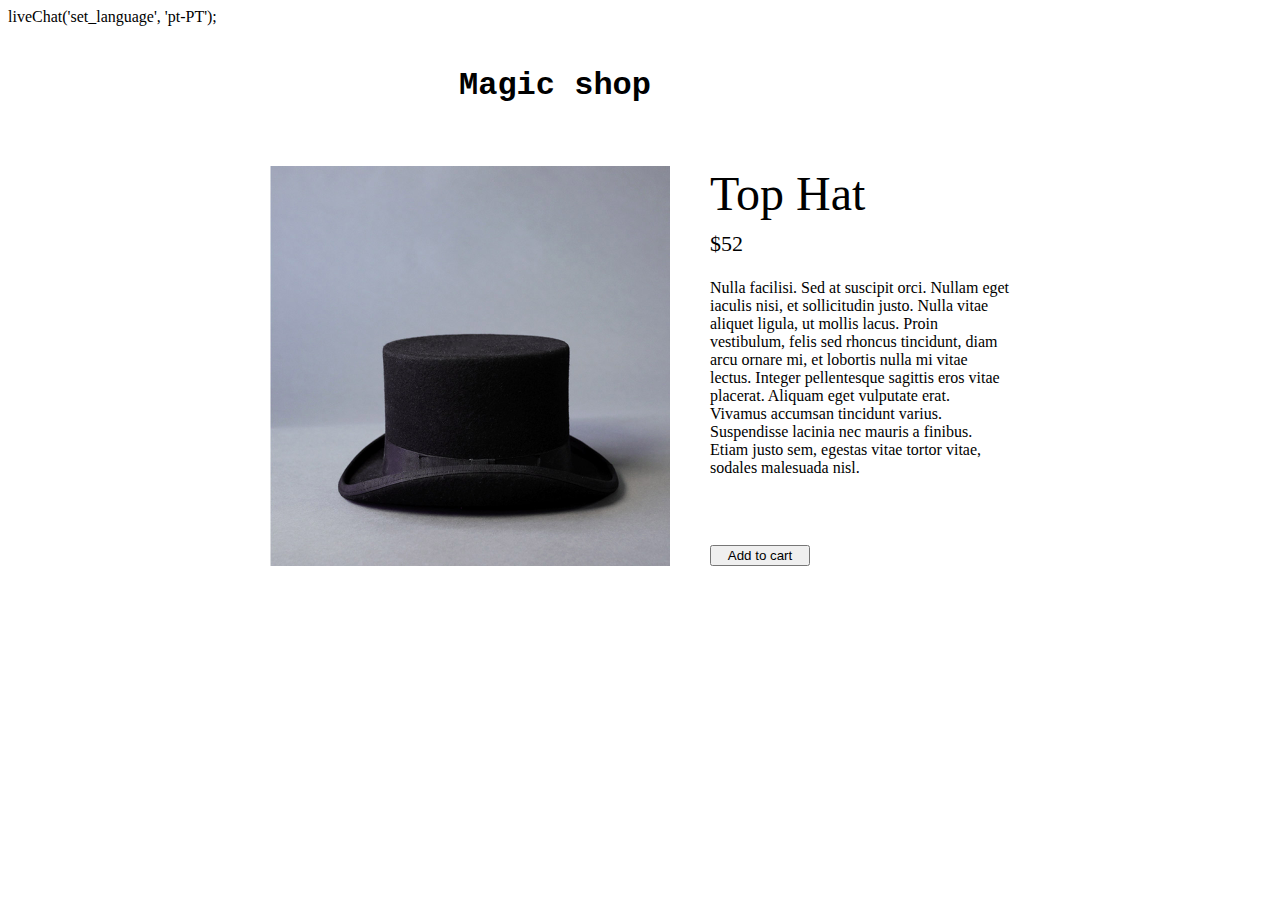
==== products/1.html @ e5d32993 "Update 1.html" ====
<!DOCTYPE html>
<html>
<title>Top Hat</title>

<head>
  <meta content="text/html;charset=utf-8" http-equiv="Content-Type" />
  <meta content="utf-8" http-equiv="encoding" />
  <link rel="stylesheet" href="../styles.css" />
  <script type="text/javascript" src="../utils.js"></script>
  
   <!-- GTM Datalayer init -->
  <!-- <script>
  window.dataLayer = window.dataLayer || [];
  </script> -->
  
  <!-- Google Tag Manager -->
<!-- <script>(function(w,d,s,l,i){w[l]=w[l]||[];w[l].push({'gtm.start':
new Date().getTime(),event:'gtm.js'});var f=d.getElementsByTagName(s)[0],
j=d.createElement(s),dl=l!='dataLayer'?'&l='+l:'';j.async=true;j.src=
'https://www.googletagmanager.com/gtm.js?id='+i+dl;f.parentNode.insertBefore(j,f);
})(window,document,'script','dataLayer','GTM-KR9DG2M');</script> -->
<!-- End Google Tag Manager -->
  
  <script>
(function(I,n,f,o,b,i,p){
I[b]=I[b]||function(){(I[b].q=I[b].q||[]).push(arguments)};
I[b].t=1*new Date();i=n.createElement(f);i.async=1;i.src=o;
p=n.getElementsByTagName(f)[0];p.parentNode.insertBefore(i,p)})
(window,document,'script','https://livechat.infobip.com/widget.js','liveChat');

liveChat('init', '52bc5144-766d-428b-a72d-b704af9fc25b');
</script>
  
  
    liveChat('set_language', 'pt-PT');
  

<script>
  (function(e,t,n,o){e.PeopleEventsObject=o;e[o]=e[o]||{init:function(t){e[o].apiKey=t},
  setPerson:function(t,n){e[o].person=t;e[o].personTtl=n},
  forgetPerson:function(){e[o].toForgetPerson=true},
  track:function(){(e[o].q=e[o].q||[]).push(arguments)},
  updatePerson:function(t){e[o].personToUpdate={person:t}},
  appendToList:function(t,n){e[o].attributeToAppend={attributeName:t,attribute:n}}};
  var r=t.createElement("script");
  var s=t.getElementsByTagName("script")[0];r.async=1;r.src=n;s.parentNode.insertBefore(r,s)})
  (window,document,'https://s3.eu-central-1.amazonaws.com/portal-cdn-production/people-events-sdk/pe.latest-2.js','pe');
  
  pe.init('67b9a58c644e9b8e1e9699b56c50d80d-0589d58f-8f0c-4327-bbbc-e8e8356945bc');
  </script>
  
</head>

<body>
  
  <!-- Google Tag Manager (noscript) -->
<!-- <noscript><iframe src="https://www.googletagmanager.com/ns.html?id=GTM-KR9DG2M"
height="0" width="0" style="display:none;visibility:hidden"></iframe></noscript> -->
<!-- End Google Tag Manager (noscript) -->
  
  <header class="header">
    <div class="fake-counter"></div>
    <a class="delink" href="../">
      <h1>Magic shop</h1>
    </a>
    <div class="counter">
      <a class="delink" id="cart" href="../checkout.html"></a>
    </div>
  </header>
  <article class="product-content">
    <div class="product-image-container"><img class="product-image" src="../images/hat01.jpg" alt="tophat" /></div>
    <div class="product-details">
      <div class="product-name">Top Hat</div>
      <div class="product-price">$52</div>
      <div class="product-description">Nulla facilisi. Sed at suscipit orci. Nullam eget iaculis nisi, et sollicitudin
        justo. Nulla vitae aliquet ligula, ut mollis lacus. Proin vestibulum, felis sed rhoncus tincidunt, diam arcu
        ornare mi, et lobortis nulla mi vitae lectus. Integer pellentesque sagittis eros vitae placerat. Aliquam eget
        vulputate erat. Vivamus accumsan tincidunt varius. Suspendisse lacinia nec mauris a finibus. Etiam justo sem,
        egestas vitae tortor vitae, sodales malesuada nisl.</div>
      <button class="product-button-add" type="button" onclick="addToCart('tophat', 52)">
        Add to cart
      </button>
    </div>
  </article>
  <script>
   
    // if (user && user.email) {
    // window.dataLayer.push({'user_id': user.email, 'event': 'login'});
    //  }

     const user = getUser();
    pe.setPerson({email:user.email});
    pe.track('demoViewItem', {itemName: 'tophat', itemPrice:'52'}) // se define el evento demoViewItem en donde se hace el rastreo del artículo de interes
    updateCartView('cart');

    async function addToCart(itemName, price) {
      addItemToCart(itemName, price);
      updateCartView('cart');
      await pe.track('agregarcarrito', { item: itemName, price: price, quantity: 1 });
    }
    
    // window.dataLayer.push({'product_name': 'Top Hat', 'event': 'product_view'});
    
    // updateCartView('cart');

    // function addToCart(itemName, price) {
    //   addItemToCart(itemName, price);
    //   updateCartView('cart');

    //   window.dataLayer.push({'product_name': itemName, 'product_price': price, 'qty': 1, 'event': 'add_to_cart'});
    //   console.log('Item Added to Cart');
    // }
  </script>
</body>

</html>
---- styles.css ----
.header {
  display: flex;
  align-items: center;
  justify-content: space-between;
  font-family: courier, arial, helvetica;
  margin-top: 20px;
}

.hidden {
  display: none !important;
}

.counter {
  font-size: 20px;
  min-width: 170px;
}

.delink {
 text-decoration: none;
 color:black; 
}

.register-content {
  margin-top: 40px;
  display: flex;
  flex-direction: column;
  align-items: center;
}

.field-container {
  display: flex;
  margin-top: 10px;
  align-items: center;
}

.field {
  width: 100px;
  font-size: 18px;
}

.menu {
  padding: 0;
  margin: 0;
  display: flex;
  list-style: none;
}

.menu li {
  margin-right: 20px;
}

.menu li:last-child {
  margin-right: 0;
}

.input {
  width: 200px;
  height: 28px;
}

.button-register {
  margin: 10px 0px 0px 238px;
}

.shop-content {
  margin-top: 40px;
  display: flex;
  flex-direction: column;
  align-items: center;
}

.items-row {
  display: flex;
}

.item-container {
  margin: 30px;
  display: flex;
  flex-direction: column;
  align-items: center;
}

.item {
  width: 200px;
  height: 200px;
  text-align: center;
}

.image {
  width: auto;
  height: 100%;
}

.button-add {
  margin-top: 10px;
  width: 100px;
}

.product-content {
  margin-top: 40px;
  display: flex;
  justify-content: center;
}

.product-image-container {
  width: 400px;
  height: 400px;
  text-align: center;
}

.product-image {
  width: auto;
  height: 100%;
}

.product-details {
  display: flex;
  flex-direction: column;
  height: 400px;
  width: 300px;
  margin-left: 40px;
}

.product-name {
  font-size: 48px;
}

.product-price {
  font-size: 22px;
  margin-top: 10px;
}

.product-description {
  margin-top: 22px;
}

.product-button-add {
  margin-top: auto;
  width: 100px;
}

.cart-content {
  display: flex;
  flex-direction: column;
  align-items: center;
}

.checkout {
  
}

.cart-items {
  display: flex;
  flex-direction: column;
}

.cart-item {
  display: flex;
  font-size: 18px
}

.cart-item-name {

}

.cart-item-price {
  font-style: italic;
  margin-left: auto;
}

.cart-total {
  margin-top: 10px;
}

.payment {
  display: flex;
  flex-direction: column;
}

.checkout-card-input {
  height: 24px;
  width: 400px;
}

.checkout-card-details {
  margin-top: 10px;
  display: flex;
}

.checkout-month-input {
  height: 24px;
  width: 50px;
}

.checkout-year-input {
  height: 24px;
  width: 50px;
  margin-left: 5px;
}

.checkout-cvv-input {
  margin-left: auto;
  height: 24px;
  width: 50px;
}

.checkout-button-pay {
  width: 58px;
  height: 30px;
  align-self: flex-end;
  margin-top: 10px;
}

.thanks-content {
  margin-top: 40px;
  display: flex;
  flex-direction: column;
  align-items: center;
}

.thanks-first {
  font-size: 40px;
}

.thanks-second {
  font-size: 28px;
}
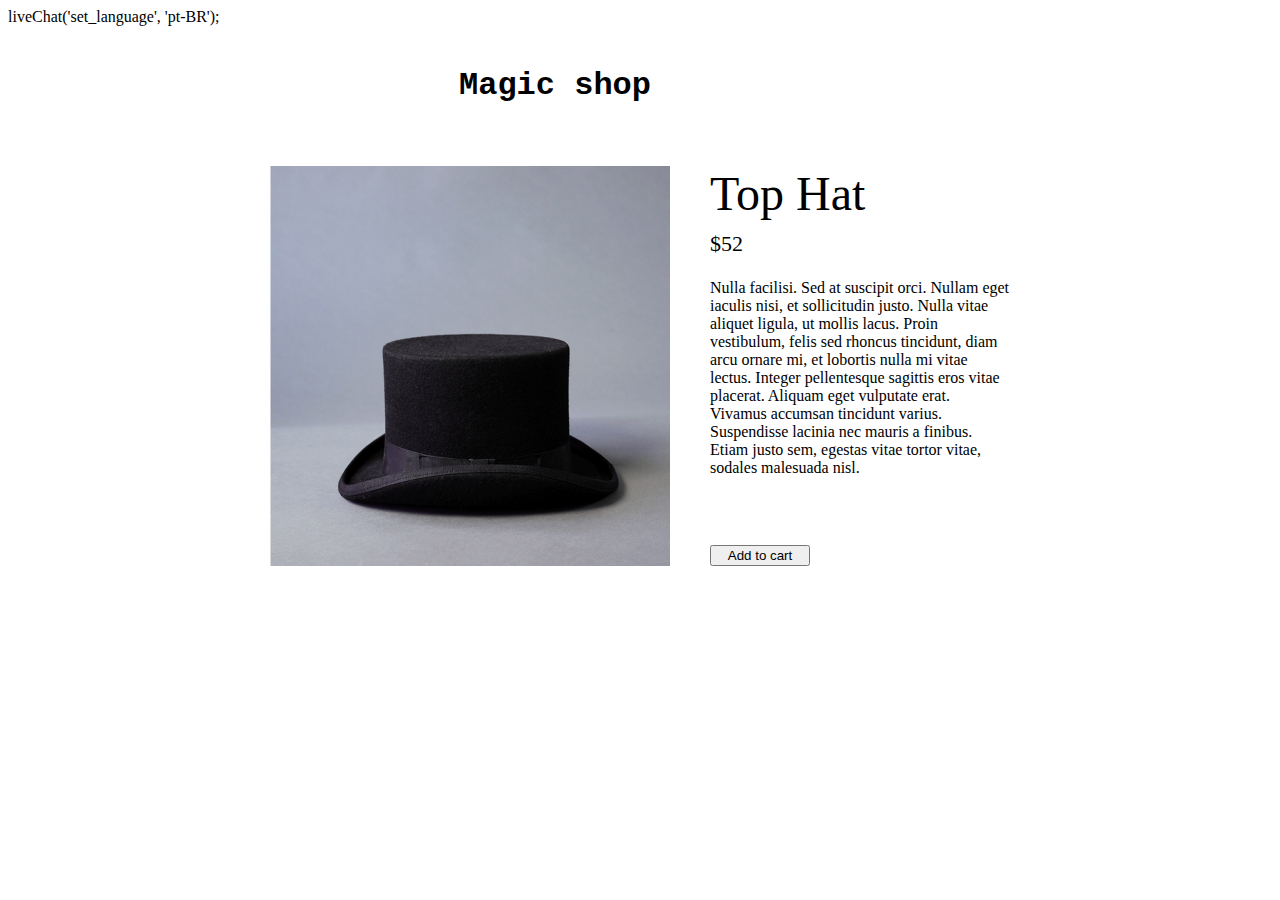
==== commit 0154c024: "Update 1.html" ====
--- a/products/1.html
+++ b/products/1.html
@@ -7,6 +7,7 @@
   <meta content="utf-8" http-equiv="encoding" />
   <link rel="stylesheet" href="../styles.css" />
   <script type="text/javascript" src="../utils.js"></script>
+  liveChat('set_language', 'pt-BR');
   
    <!-- GTM Datalayer init -->
   <!-- <script>
@@ -27,14 +28,14 @@
 I[b].t=1*new Date();i=n.createElement(f);i.async=1;i.src=o;
 p=n.getElementsByTagName(f)[0];p.parentNode.insertBefore(i,p)})
 (window,document,'script','https://livechat.infobip.com/widget.js','liveChat');
+liveChat('set_language', 'pt-BR');
 
 liveChat('init', '52bc5144-766d-428b-a72d-b704af9fc25b');
+    
 </script>
   
   
-    liveChat('set_language', 'pt-PT');
-  
-
+ 
 <script>
   (function(e,t,n,o){e.PeopleEventsObject=o;e[o]=e[o]||{init:function(t){e[o].apiKey=t},
   setPerson:function(t,n){e[o].person=t;e[o].personTtl=n},
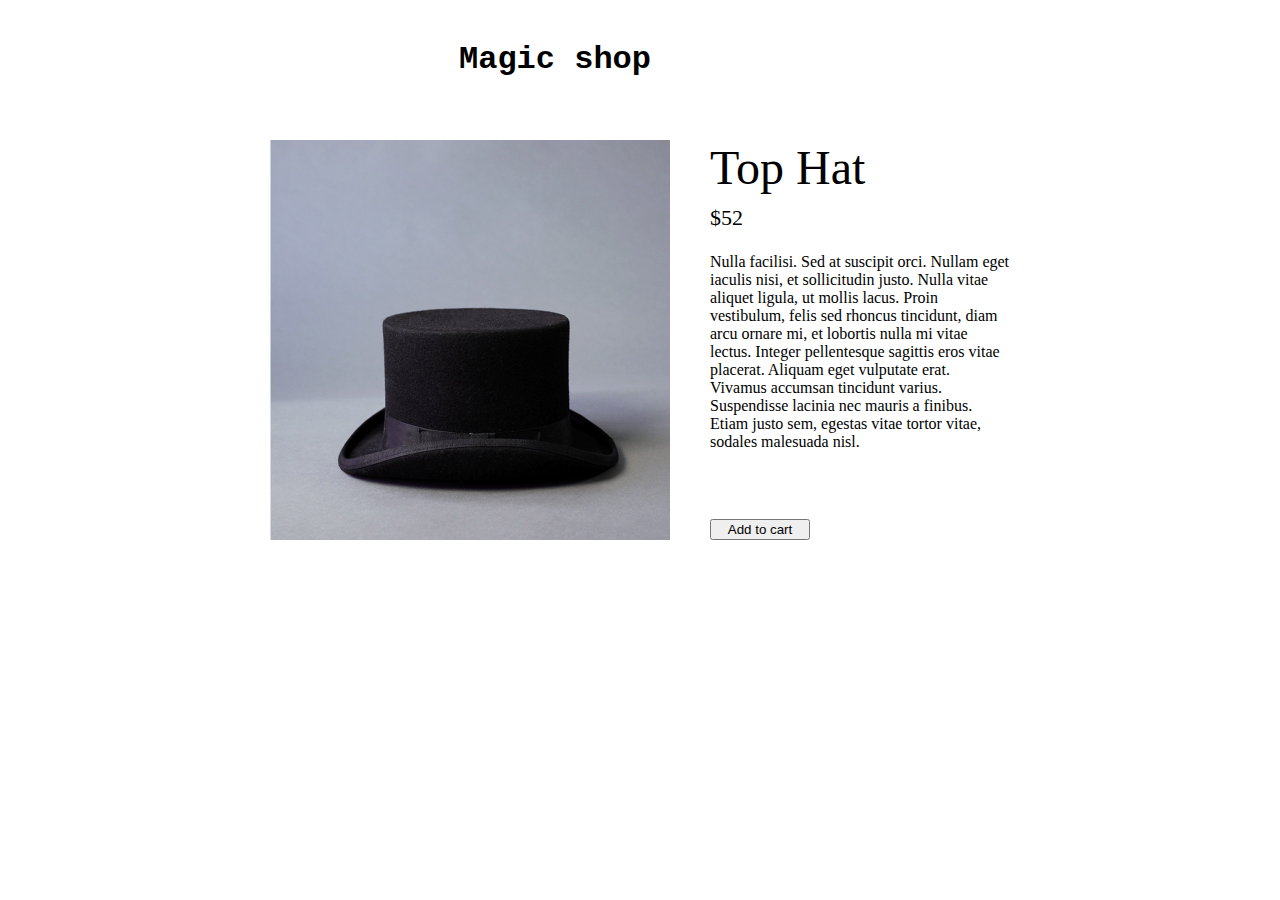
==== commit 699f5dd9: "Update 1.html" ====
--- a/products/1.html
+++ b/products/1.html
@@ -7,7 +7,6 @@
   <meta content="utf-8" http-equiv="encoding" />
   <link rel="stylesheet" href="../styles.css" />
   <script type="text/javascript" src="../utils.js"></script>
-  liveChat('set_language', 'pt-BR');
   
    <!-- GTM Datalayer init -->
   <!-- <script>
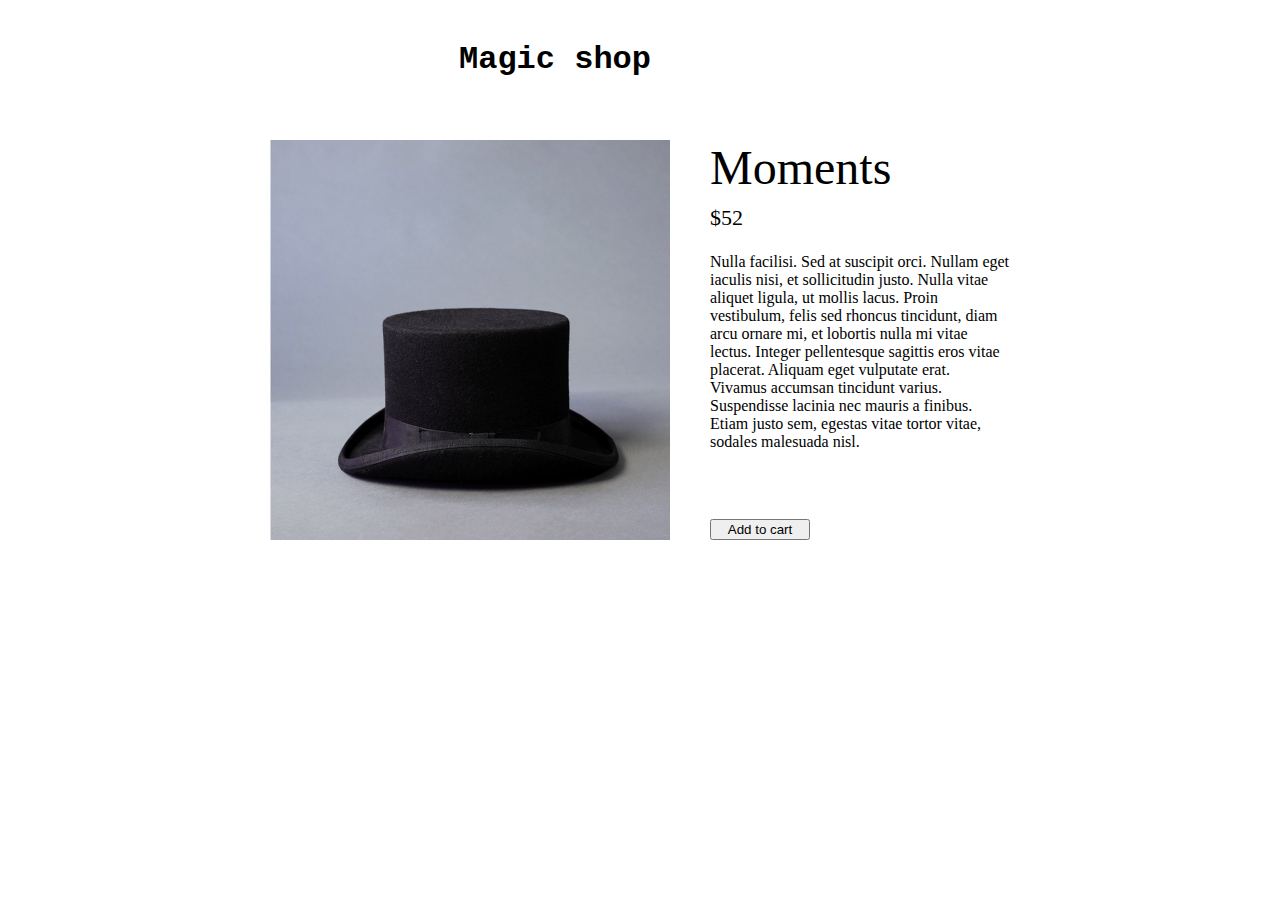
==== commit 006fafee: "Update 1.html" ====
--- a/products/1.html
+++ b/products/1.html
@@ -68,9 +68,9 @@
     </div>
   </header>
   <article class="product-content">
-    <div class="product-image-container"><img class="product-image" src="../images/hat01.jpg" alt="tophat" /></div>
+    <div class="product-image-container"><img class="product-image" src="../images/hat01.jpg" alt="Moments" /></div>
     <div class="product-details">
-      <div class="product-name">Top Hat</div>
+      <div class="product-name">Moments</div>
       <div class="product-price">$52</div>
       <div class="product-description">Nulla facilisi. Sed at suscipit orci. Nullam eget iaculis nisi, et sollicitudin
         justo. Nulla vitae aliquet ligula, ut mollis lacus. Proin vestibulum, felis sed rhoncus tincidunt, diam arcu
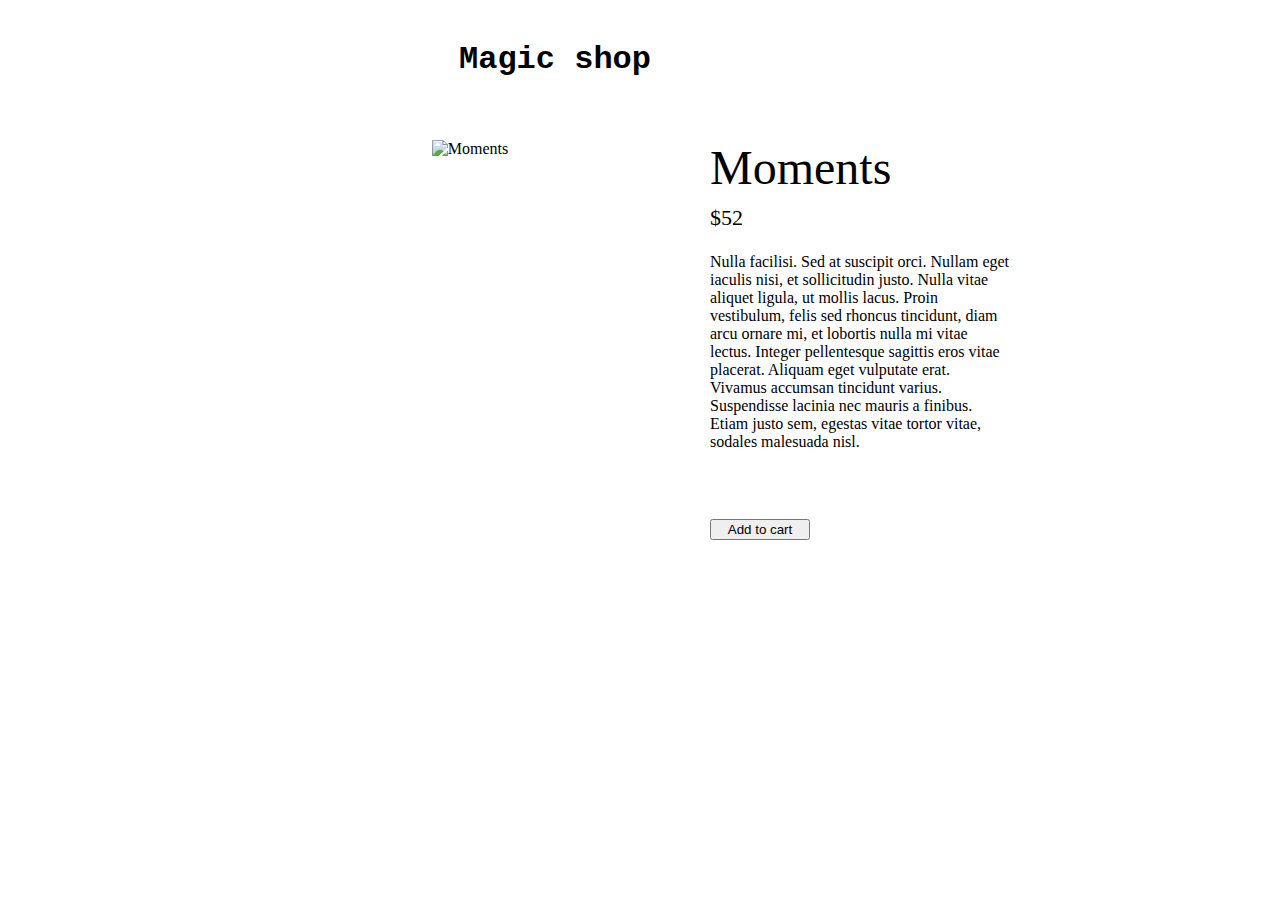
==== commit 265b1dd5: "Update 1.html" ====
--- a/products/1.html
+++ b/products/1.html
@@ -68,7 +68,7 @@
     </div>
   </header>
   <article class="product-content">
-    <div class="product-image-container"><img class="product-image" src="../images/hat01.jpg" alt="Moments" /></div>
+    <div class="product-image-container"><img class="product-image" src="../images/images/Moments.jpg" alt="Moments" /></div>
     <div class="product-details">
       <div class="product-name">Moments</div>
       <div class="product-price">$52</div>
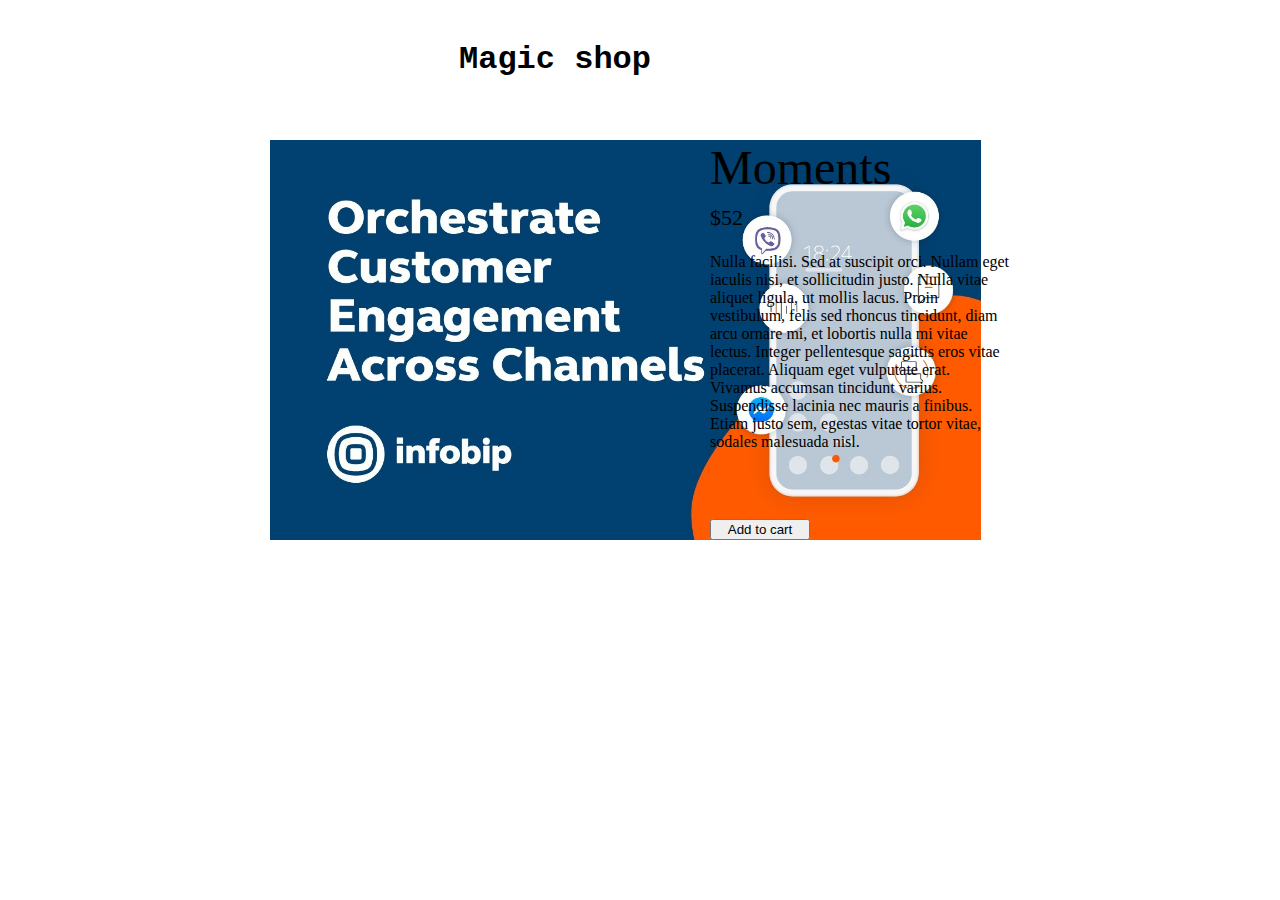
==== commit 0996aab6: "Update 1.html" ====
--- a/products/1.html
+++ b/products/1.html
@@ -68,7 +68,7 @@
     </div>
   </header>
   <article class="product-content">
-    <div class="product-image-container"><img class="product-image" src="../images/images/Moments.jpg" alt="Moments" /></div>
+    <div class="product-image-container"><img class="product-image" src="../images/Moments.jpg" alt="Moments" /></div>
     <div class="product-details">
       <div class="product-name">Moments</div>
       <div class="product-price">$52</div>
